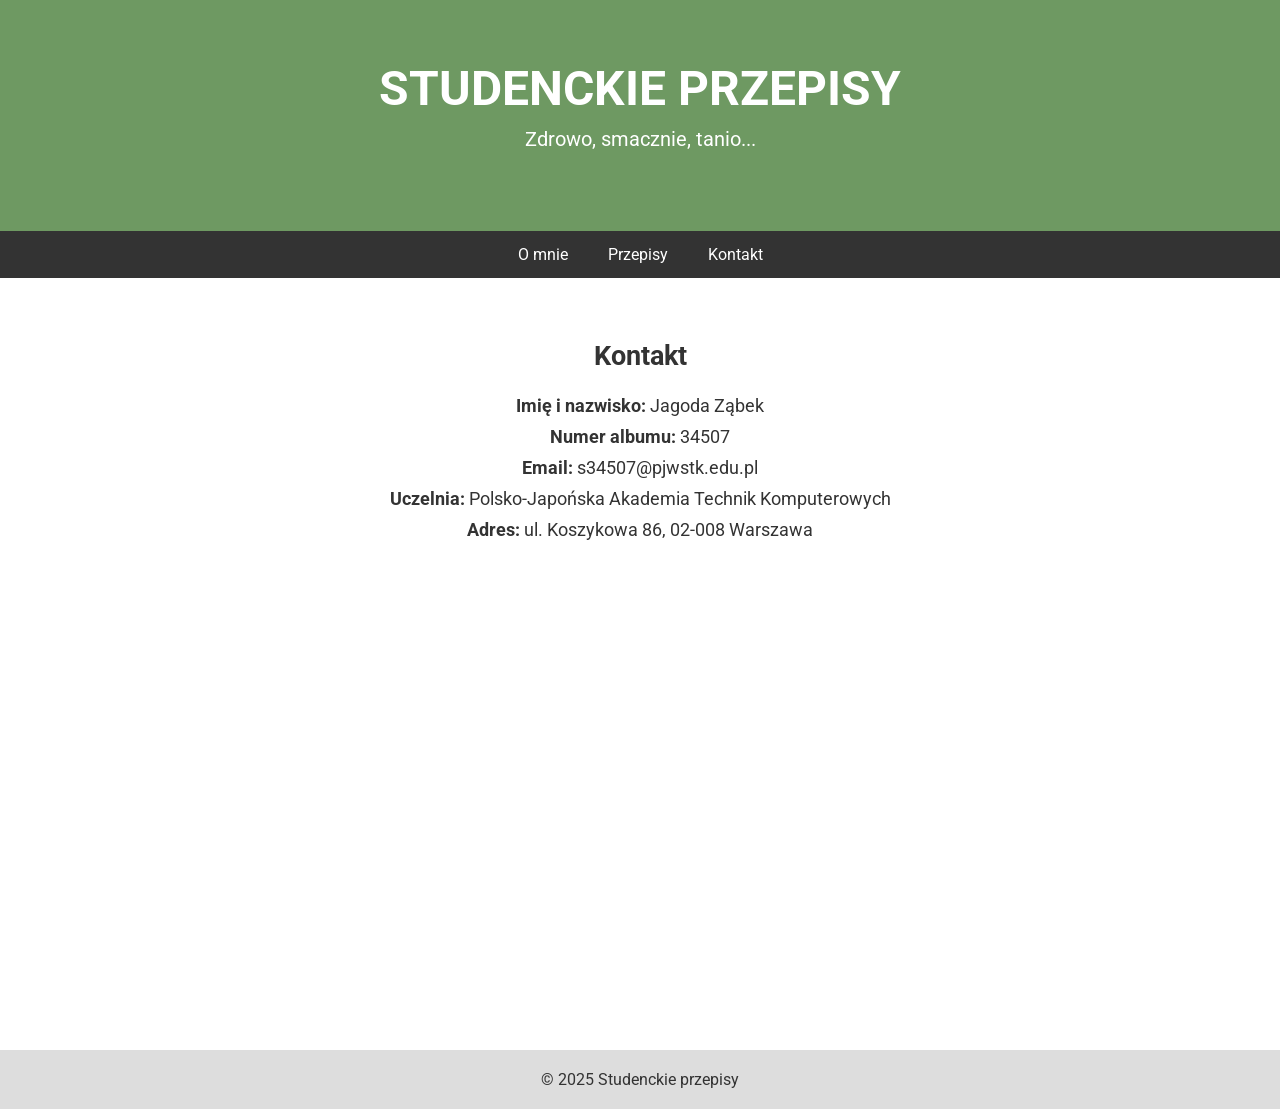
==== kontakt.html @ 1f418660 "Add files via upload" ====
<!DOCTYPE html>
<html lang="pl">
<head>
  <meta charset="UTF-8">
  <meta name="viewport" content="width=device-width, initial-scale=1.0">
  <title>Kontakt</title>
  <link rel="stylesheet" href="https://fonts.googleapis.com/css?family=Roboto|Source+Sans+Pro">
  <link rel="stylesheet" href="style.css">
  <link rel="stylesheet" href="mobile.css" media="only screen and (max-width: 768px)">
</head>
<body class="strona-kontakt">
  <div class="header">
    <h1>STUDENCKIE PRZEPISY</h1>
    <p>Zdrowo, smacznie, tanio...</p>
  </div>

  <div class="navbar">
    <a href="website.html">O mnie</a>
    <a href="przepisy.html">Przepisy</a>
    <a href="kontakt.html">Kontakt</a>
  </div>

  <div class="kontakt-info">
    <h2>Kontakt</h2>
    <p><strong>Imię i nazwisko:</strong> Jagoda Ząbek</p>
    <p><strong>Numer albumu:</strong> 34507</p>
    <p><strong>Email:</strong> s34507@pjwstk.edu.pl</p>
    <p><strong>Uczelnia:</strong> Polsko-Japońska Akademia Technik Komputerowych</p>
    <p><strong>Adres:</strong> ul. Koszykowa 86, 02-008 Warszawa</p>

    <div class="mapa">
      <iframe src="https://www.google.com/maps/embed?pb=!1m14!1m8!1m3!1d2135.1533273882064!2d20.993597402387085!3d52.22416890680429!3m2!1i1024!2i768!4f13.1!3m3!1m2!1s0x471ecc96ae8df4f5%3A0xfd5f36ad75e9e7f5!2sPolsko-Japo%C5%84ska%20Akademia%20Technik%20Komputerowych!5e0!3m2!1spl!2spl!4v1748542684572!5m2!1spl!2spl" width="600" height="450" style="border:0;" allowfullscreen="" loading="lazy" referrerpolicy="no-referrer-when-downgrade"></iframe>
    </div>
  </div>

  <div class="footer">
    &copy; 2025 Studenckie przepisy
  </div>
</body>
</html>
---- style.css ----
@keyframes fadeIn {
  from { opacity: 0; }
  to { opacity: 1; }
}

body {
  font-family: 'Roboto', 'Source Sans Pro', sans-serif;
  margin: 0;
  padding: 0;
  background-color: #ffffff;
  color: #333;
}

.header {
  padding: 60px 20px;
  text-align: center;
  background: #6E9962;
  color: white;
  animation: fadeIn 2s ease-in;
}

.header h1 {
  font-size: 48px;
  margin: 0;
}

.header p {
  font-size: 20px;
  margin-top: 10px;
}

.navbar {
  display: flex;
  justify-content: center;
  background-color: #333;
}

.navbar a {
  color: white;
  padding: 14px 20px;
  text-decoration: none;
  text-align: center;
  transition: all 0.3s ease;
}

.navbar a:hover {
  background-color: #ddd;
  color: black;
}

.footer {
  background-color: #ddd;
  text-align: center;
  padding: 20px;
}

/* ========== STRONA GŁÓWNA ========== */
.strona-glowna .content {
  padding: 40px;
  text-align: center;
  max-width: 800px;
  margin: auto;
}

.strona-glowna .content img {
  max-width: 100%;
  height: auto;
  border-radius: 10px;
  margin-bottom: 30px;
}

.strona-glowna .content h2 {
  font-size: 32px;
  margin-bottom: 20px;
  animation: fadeIn 2s ease-in;
}

.strona-glowna .content p {
  font-size: 18px;
  line-height: 1.6;
}

.strona-przepisy .sekcja {
  padding: 40px;
}

.strona-przepisy .sekcja-tytul {
  text-align: center;
  font-size: 32px;
  margin-bottom: 20px;
  animation: fadeIn 2s ease-in;
}

.karuzela {
  display: flex;
  overflow-x: h;
  scroll-snap-type: x mandatory;
  gap: 20px;
  padding: 20px;
  scroll-behavior: smooth;
}

.karuzela-wrapper {
  display: flex;
  align-items: center;
  justify-content: center;
  gap: 10px;
  overflow: hidden;
  position: relative;
}

.strzalka {
  font-size: 24px;
  padding: 10px;
  background-color: transparent;
  border: none;
  cursor: pointer;
  color: #1abc9c;
  transition: transform 0.2s;
}

.strzalka:hover {
  transform: scale(1.2);
}

.karuzela {
  display: flex;
  gap: 20px;
  overflow: hidden;
  scroll-behavior: smooth;
}

.karuzela {
  overflow-x: hidden;
  scrollbar-width: none; /* Firefox */
}

.karuzela::-webkit-scrollbar {
  display: none; /* Chrome, Safari */
}

.przepis {
  flex: 0 0 300px;
  background-color: #f7f7f7;
  padding: 20px;
  border-radius: 12px;
  box-shadow: 0 2px 6px rgba(0,0,0,0.1);
  scroll-snap-align: center;
  text-align: center;
  transition: opacity 0.3s ease-in-out;
  opacity: 0.4;
}

.przepis.active {
  opacity: 1;
}

.przepis img {
  width: 100%;
  aspect-ratio: 1 / 1;
  object-fit: cover;
  border-radius: 16px;
  margin-bottom: 15px;
}

.przepis h3 {
  margin: 10px 0;
  font-size: 20px;
}

.przepis button {
  margin-top: 10px;
  padding: 8px 12px;
  background-color: #1abc9c;
  color: white;
  border: none;
  border-radius: 6px;
  cursor: pointer;
  transition: background-color 0.3s;
}

.przepis button:hover {
  background-color: #159d83;
}

.opis {
  display: none;
  text-align: left;
  margin-top: 15px;
  background-color: #ffffff;
  padding: 10px;
  border-radius: 8px;
  font-size: 14px;
}

.opis p {
  margin: 0 0 10px 0;
}

.opis ul {
  padding-left: 20px;
  margin: 0;
}

.strona-kontakt .kontakt-info {
  padding: 40px;
  max-width: 800px;
  margin: auto;
  text-align: center;
  font-size: 18px;
}

.strona-kontakt .kontakt-info p {
  margin: 10px 0;
}

.strona-kontakt .mapa {
  margin-top: 20px;
  display: flex;
  justify-content: center;
}
---- mobile.css ----
body {
  font-size: 16px;
}

.header h1 {
  font-size: 32px;
}

.header p {
  font-size: 16px;
}

.navbar {
  flex-direction: column;
}

.navbar a {
  padding: 12px;
  font-size: 18px;
  text-align: center;
  border-bottom: 1px solid #444;
}

.strona-glowna .content {
  padding: 20px;
}

.strona-glowna .content h2 {
  font-size: 24px;
}

.sekcja {
  padding: 20px;
}

.sekcja-tytul {
  font-size: 24px;
}

.karuzela-wrapper {
  flex-direction: row;
  align-items: center;
  justify-content: center;
  overflow: hidden;
}

.strzalka {
  font-size: 15px;
  margin: 1px;
}

.karuzela {
  display: flex;
  gap: 10px;
  overflow-x: auto;
  scroll-snap-type: x mandatory;
  padding: 10px 0;
  scrollbar-width: none;
}

.karuzela::-webkit-scrollbar {
  display: none;
}

.przepis {
  flex: 0 0 95%;
  max-width: 95%;
  margin: 0 auto;
  scroll-snap-align: center;
  box-sizing: border-box;
  padding: 16px;
  background-color: #f7f7f7;
  border-radius: 12px;
  box-shadow: 0 2px 6px rgba(0, 0, 0, 0.1);
}

.przepis img {
  width: 100%;
  aspect-ratio: 1 / 1;
  object-fit: cover;
  border-radius: 16px;
  margin-bottom: 15px;
}

.przepis h3 {
  font-size: 20px;
}

.przepis button {
  font-size: 16px;
  padding: 10px 16px;
}

.strona-kontakt .kontakt-info {
  padding: 20px;
}

.strona-kontakt .mapa iframe {
  width: 100%;
  height: 200px;
}
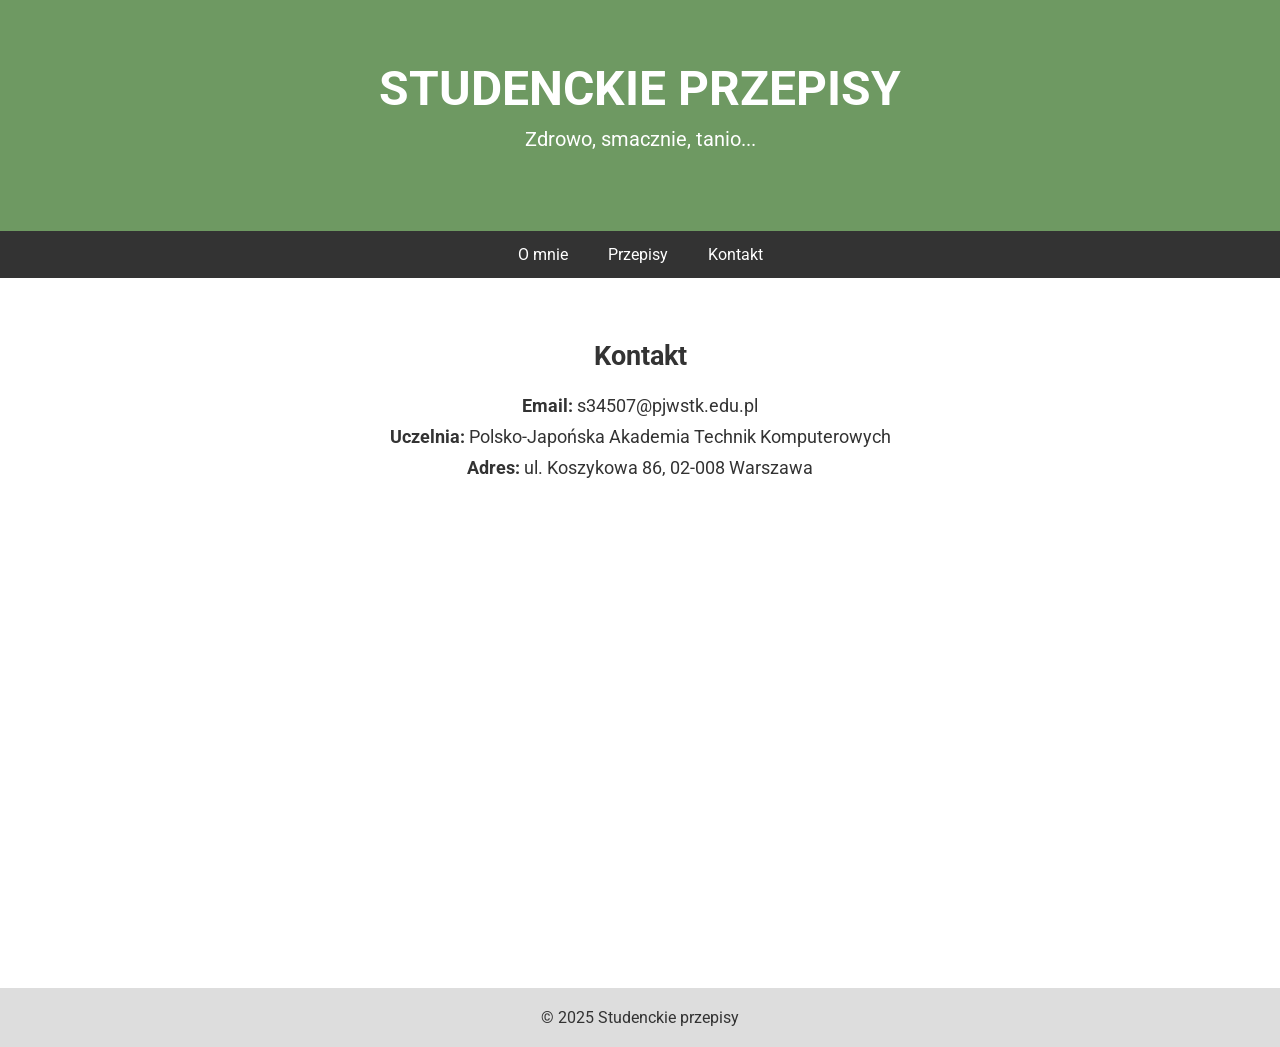
==== commit 6cd5fa16: "Update kontakt.html" ====
--- a/kontakt.html
+++ b/kontakt.html
@@ -4,6 +4,25 @@
   <meta charset="UTF-8">
   <meta name="viewport" content="width=device-width, initial-scale=1.0">
   <title>Kontakt</title>
+
+  <script type="text/javascript">
+      (function(c,l,a,r,i,t,y){
+          c[a]=c[a]||function(){(c[a].q=c[a].q||[]).push(arguments)};
+          t=l.createElement(r);t.async=1;t.src="https://www.clarity.ms/tag/"+i;
+          y=l.getElementsByTagName(r)[0];y.parentNode.insertBefore(t,y);
+      })(window, document, "clarity", "script", "w05xh831re");
+  </script>
+
+    <!-- Google tag (gtag.js) -->
+  <script async src="https://www.googletagmanager.com/gtag/js?id=G-7ZWYYK64Q2"></script>
+  <script>
+    window.dataLayer = window.dataLayer || [];
+    function gtag(){dataLayer.push(arguments);}
+    gtag('js', new Date());
+  
+    gtag('config', 'G-7ZWYYK64Q2');
+  </script>
+  
   <link rel="stylesheet" href="https://fonts.googleapis.com/css?family=Roboto|Source+Sans+Pro">
   <link rel="stylesheet" href="style.css">
   <link rel="stylesheet" href="mobile.css" media="only screen and (max-width: 768px)">
@@ -15,15 +34,13 @@
   </div>
 
   <div class="navbar">
-    <a href="website.html">O mnie</a>
+    <a href="index.html">O mnie</a>
     <a href="przepisy.html">Przepisy</a>
     <a href="kontakt.html">Kontakt</a>
   </div>
 
   <div class="kontakt-info">
     <h2>Kontakt</h2>
-    <p><strong>Imię i nazwisko:</strong> Jagoda Ząbek</p>
-    <p><strong>Numer albumu:</strong> 34507</p>
     <p><strong>Email:</strong> s34507@pjwstk.edu.pl</p>
     <p><strong>Uczelnia:</strong> Polsko-Japońska Akademia Technik Komputerowych</p>
     <p><strong>Adres:</strong> ul. Koszykowa 86, 02-008 Warszawa</p>
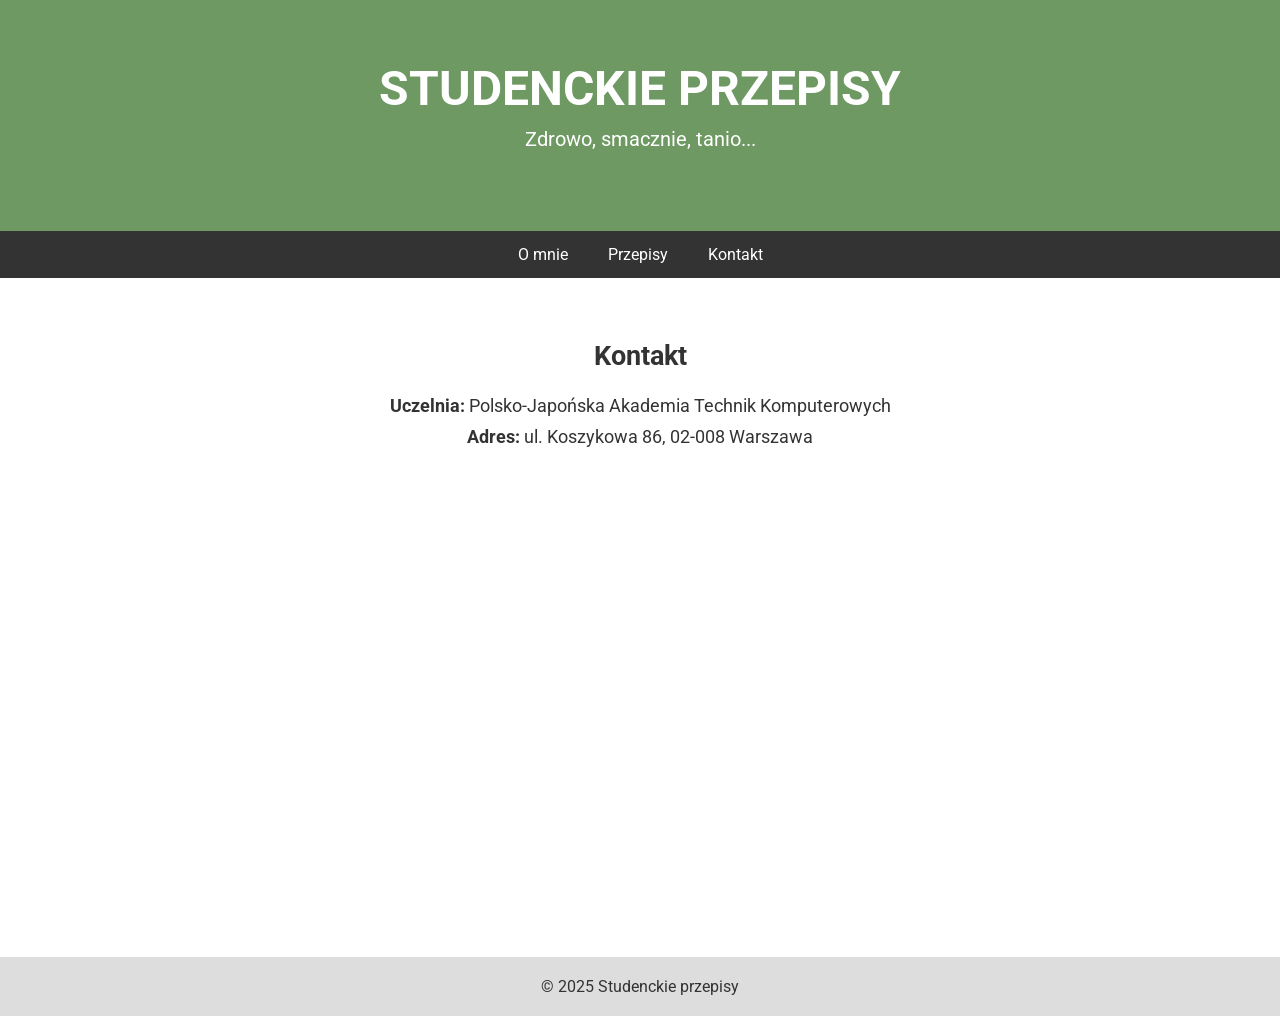
==== commit 6f1697fd: "Update kontakt.html" ====
--- a/kontakt.html
+++ b/kontakt.html
@@ -41,7 +41,6 @@
 
   <div class="kontakt-info">
     <h2>Kontakt</h2>
-    <p><strong>Email:</strong> s34507@pjwstk.edu.pl</p>
     <p><strong>Uczelnia:</strong> Polsko-Japońska Akademia Technik Komputerowych</p>
     <p><strong>Adres:</strong> ul. Koszykowa 86, 02-008 Warszawa</p>
 
